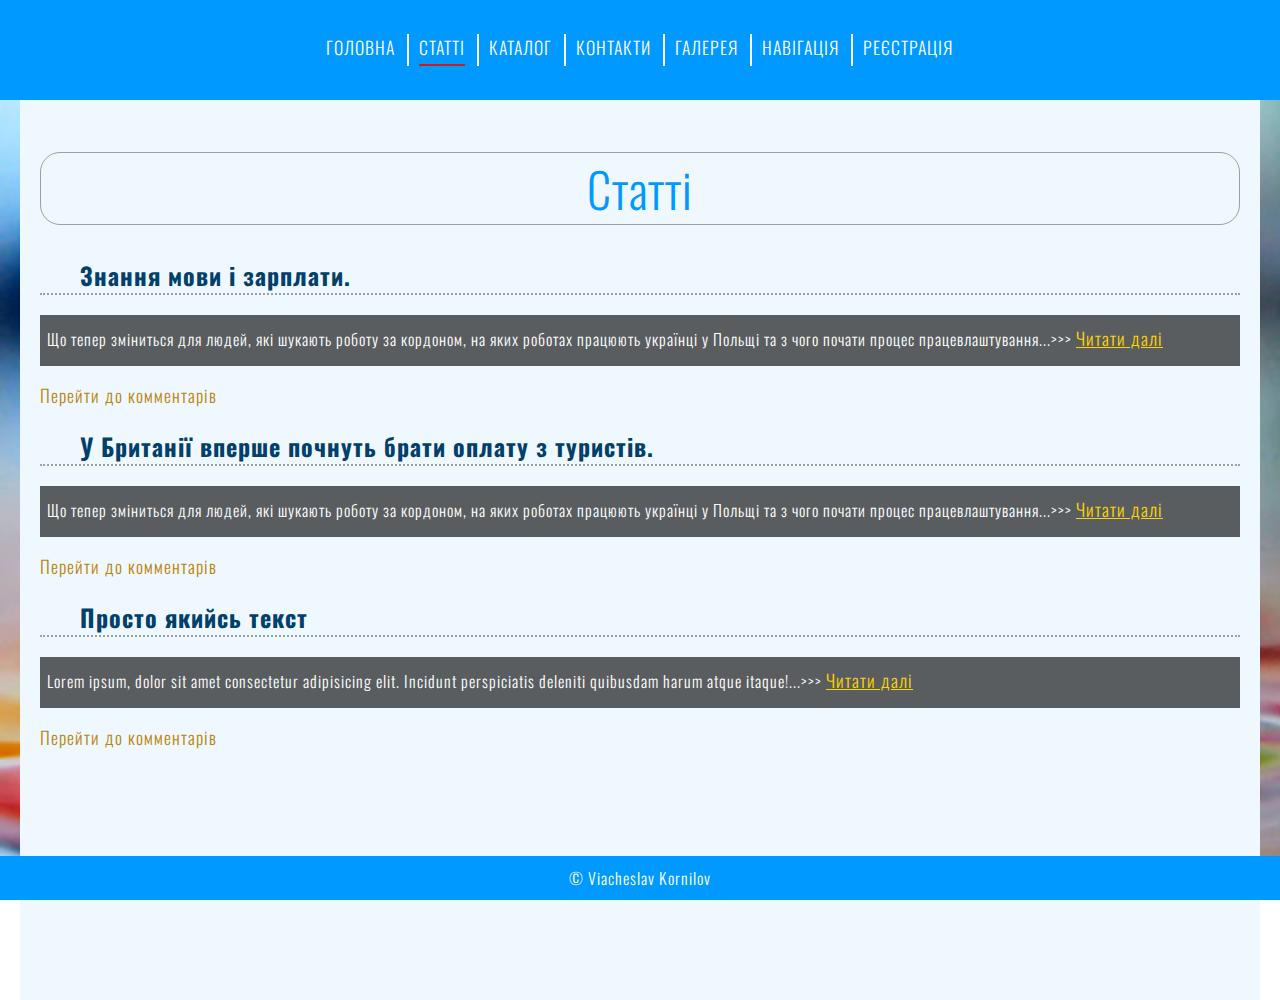
==== pages/articles.html @ d52e5a81 "create project lesson 3" ====
<!DOCTYPE html>
<html lang="en">

<head>
  <meta charset="UTF-8">
  <meta http-equiv="X-UA-Compatible" content="IE=edge">
  <meta name="viewport" content="width=device-width, initial-scale=1.0">
  <title>Статті</title>
  <link rel="stylesheet" href="../css/style.css">
  <link rel="preconnect" href="https://fonts.googleapis.com">
  <link rel="preconnect" href="https://fonts.gstatic.com" crossorigin>
  <link href="https://fonts.googleapis.com/css2?family=Oswald:wght@200;300;400;500;600;700&display=swap"
    rel="stylesheet">
</head>

<body>

  <div class="bg-img"></div>
  <header class="header">
    <div class="container">
      <nav class="navbar">
        <ul class="nav-list">
          <li class="nav-item"><a class="nav-link" href="../index.html">Головна</a></li>
          <li class="nav-item"><a class="nav-link nav-link-active" href="articles.html">Статті</a></li>
          <li class="nav-item"><a class="nav-link" href="catalog.html">Каталог</a></li>
          <li class="nav-item"><a class="nav-link" href="contacts.html">Контакти</a></li>
          <li class="nav-item"><a class="nav-link" href="gallery.html">Галерея</a></li>
          <li class="nav-item"><a class="nav-link" href="page-nav.html">Навігація</a></li>
          <li class="nav-item"><a class="nav-link" href="registration.html">Реєстрація</a></li>
        </ul>
      </nav>
    </div>
  </header>

  <main class="main">
    <div class="container">
      <div class="bg-center">

        <h1 class="title-border">Статті</h1>

        <div>
          <h2 class="article-title"><a href="articles/work-ukrainians.html">Знання мови і зарплати.</a></h2>
          <p class="article-short-discr">
            Що тепер зміниться для людей, які шукають роботу за кордоном, на яких роботах працюють українці у Польщі та
            з
            чого почати процес працевлаштування...>>>
            <a class="article-read-more" href="articles/work-ukrainians.html">Читати далі</a>
          </p>
          <p><a class="article-go-comment" href="articles/work-ukrainians.html#comment">Перейти до комментарів</a></p>
        </div>

        <div>
          <h2 class="article-title"><a href="articles/british-pay.html">У Британії вперше почнуть брати оплату з
              туристів.</a></h2>
          <p class="article-short-discr">
            Що тепер зміниться для людей, які шукають роботу за кордоном, на яких роботах працюють українці у Польщі та
            з
            чого почати процес працевлаштування...>>>
            <a class="article-read-more" href="articles/british-pay.html">Читати далі</a>
          </p>
          <p><a class="article-go-comment" href="articles/british-pay.html#comment">Перейти до комментарів</a></p>
        </div>

        <div>
          <h2 class="article-title"><a href="articles/anytext.html">Просто якийсь текст</a></h2>
          <p class="article-short-discr">
            Lorem ipsum, dolor sit amet consectetur adipisicing elit. Incidunt perspiciatis deleniti quibusdam harum
            atque
            itaque!...>>>
            <a class="article-read-more" href="articles/anytext.html">Читати далі</a>
          </p>
          <p><a class="article-go-comment" href="articles/anytext.html#comment">Перейти до комментарів</a></p>
        </div>

      </div>
    </div>
  </main>

  <footer class="footer">
    <div class="container">
      <div>&copy; Viacheslav Kornilov</div>
    </div>
  </footer>

</body>

</html>
---- css/style.css ----
* {
  box-sizing: border-box;
}

html {
  font-size: 16px;
  font-family: 'Oswald', sans-serif;
  font-weight: 300;
  letter-spacing: 1px;
}

body {
  margin: 0;
}

:root {
  --main-color: #0099ff;
  --main-text-color: #ffffff;
}

h1 {
  font-size: 3rem;
  font-weight: 300;
  text-align: center;
  color: var(--main-color);
}

h2 {
  padding-left: 40px;
  font-size: 1.5rem;
  color: #00406b;
}

h3,
figcaption {
  padding-bottom: 20px;
  font-size: 1.3rem;
  font-weight: 500;
  color: #00406b;
}

a {
  text-decoration: none;
  cursor: pointer;
  font-size: 1.1rem;
  color: var(--main-color);
}

.title-border {
  border: 1px solid #555a5d8d;
  border-radius: 20px;
}

.bg-img {
  position: fixed;
  z-index: -1;
  top: 0;
  min-height: 100vh;
  width: 100%;
  background-size: cover;
  background-image: url(../img/colored-water-drops.jpg);
  background-repeat: no-repeat;
}

.container {
  max-width: 1280px;
  padding: 0 20px;
  margin: 0 auto;
}

.header {
  position: sticky;
  top: 0;
  padding: 0 30px;
  background-color: var(--main-color);
}

.bg-center {
  min-height: 100vh;
  padding: 20px 20px 100px 20px;
  background-color: #f0f8ff;
}

.nav-list {
  display: flex;
  flex-wrap: wrap;
  justify-content: center;
  align-content: center;
  height: 100px;
  padding: 0;
  margin: 0 auto;
  list-style: none;
}

.nav-item {
  padding: 0 12px 0 10px;
  border-right: 2px solid var(--main-text-color);
}

.nav-item:last-of-type {
  border-right: none;
}

.nav-link {
  display: block;
  padding-bottom: 4px;
  text-transform: uppercase;
  color: var(--main-text-color);
  border-bottom: 2px solid;
  border-color: transparent;
}

.nav-link:hover {
  border-bottom: 2px solid var(--main-text-color);
  transition: 0.20s;
}

.nav-link-active {
  border-bottom: 2px solid #d31b1b;
}

/* Блок страницы articles */
.article-title {
  display: block;
  border-bottom: 2px dotted #555a5d8d;
}

.article-title a {
  color: #00406b;
  font-size: 1.5rem;
}

.article-short-discr {
  padding: 10px 7px 15px 7px;
  color: var(--main-text-color);
  background-color: #181b1db3;
}

.article-read-more {
  color: #ffd501;
  text-decoration: underline;
}

.article-read-more:hover {
  text-decoration: none;
  color: #00e4b6;
  cursor: pointer;
}

.article-go-comment {
  color: #b8860b;
}

.article-go-comment:hover {
  color: #00e4b6;
  cursor: pointer;
}

/* Стили для статей */
.article-body {
  padding-bottom: 40px;
}

.article-body p::first-letter {
  font-family: Arial, Helvetica, sans-serif;
  font-size: 1.5rem;
  color: #b8860b;
}

.comment-body {
  padding: 40px;
  margin: 50px 20px;
  border: 1px solid var(--main-color);
  border-radius: 25px;
}

.post-author {
  width: fit-content;
  padding: 5px 20px;
  background-color: var(--main-color);
  color: var(--main-text-color);
}

/* стили для списков категорий */
.main-list {
  display: flex;
  gap: 20px;
  flex-wrap: wrap;
  justify-content: space-evenly;
  padding: 10px;
  font-size: 1.5rem;
  font-weight: 500;
  list-style: url(../img/icon/down-icon-main.png);
  background-color: var(--main-color);
  color: var(--main-text-color);
  border-radius: 25px;
}

.sublist {
  width: fit-content;
  padding: 5px 35px;
  margin: 0 auto;
  font-size: 1rem;
  font-weight: 400;
  list-style: url(../img/icon/right-icon-sublist.png);
  background-color: #f0f8ff;
  color: #b8860b;
}

li.new-product::after {
  content: "new";
  padding: 0 2px;
  margin-left: 3px;
  font-size: 0.8rem;
  background-color: #FF9900;
  color: var(--main-text-color);
}

/* стили для галереи */
.bg-img-galerry {
  position: fixed;
  z-index: -1;
  min-height: 100vh;
  width: 100vw;
  background-image: url(../img/textura.jpg);
  background-repeat: repeat;
}

.gallery-view {
  display: flex;
  flex-wrap: wrap;
  text-align: center;
}

.gallery-view img {
  border: 5px solid var(--main-color);
}

.gallery-view img:hover {
  border: 5px solid;
  border-color: transparent;
}

/* стили для постраничной навигации */
.position-marker {
  position: absolute;
  margin-top: -120px;
}

.inside-nav a {
  display: inline-block;
  margin: 0 20px;
  font-weight: 400;
}

.return-top {
  margin-bottom: 20px;
}

/* стили страница контактов */
.contact-map {
  margin: 20px 0;
  text-align: center;
}

/* стили форм */
fieldset {
  max-width: 500px;
  margin: auto;
}

input,
select {
  width: 100%;
  padding: 5px;
  font-size: 1.2em;
  border: 2px solid;
  border-radius: 3px;
}

input[type="file"] {
  margin-bottom: initial;
  border: initial;
}

label {
  font-size: 1.2rem;
  font-weight: 400;
  color: var(--main-color);
}

legend {
  text-align: center;
  font-weight: 400;
}

textarea {
  width: 100%;
  min-height: 100px;
  max-height: 150px;
  resize: vertical;
  padding: 10px 15px;
}

.input-style {
  margin-bottom: 15px;
}

.input-name {
  text-transform: capitalize;
}

.style-input-sm:hover {
  border: 2px dashed var(--main-color);
}

.style-input-sm,
.style-input-sm input {
  width: auto;
  border: 2px dashed;
  border-color: transparent;
}

.input-btn:active {
  background-color: #ffd501a5;
}

/* стили для footer */
.footer {
  position: fixed;
  bottom: 0;
  width: 100%;
  padding: 10px 0;
  text-align: center;
  background-color: var(--main-color);
  color: var(--main-text-color);
}
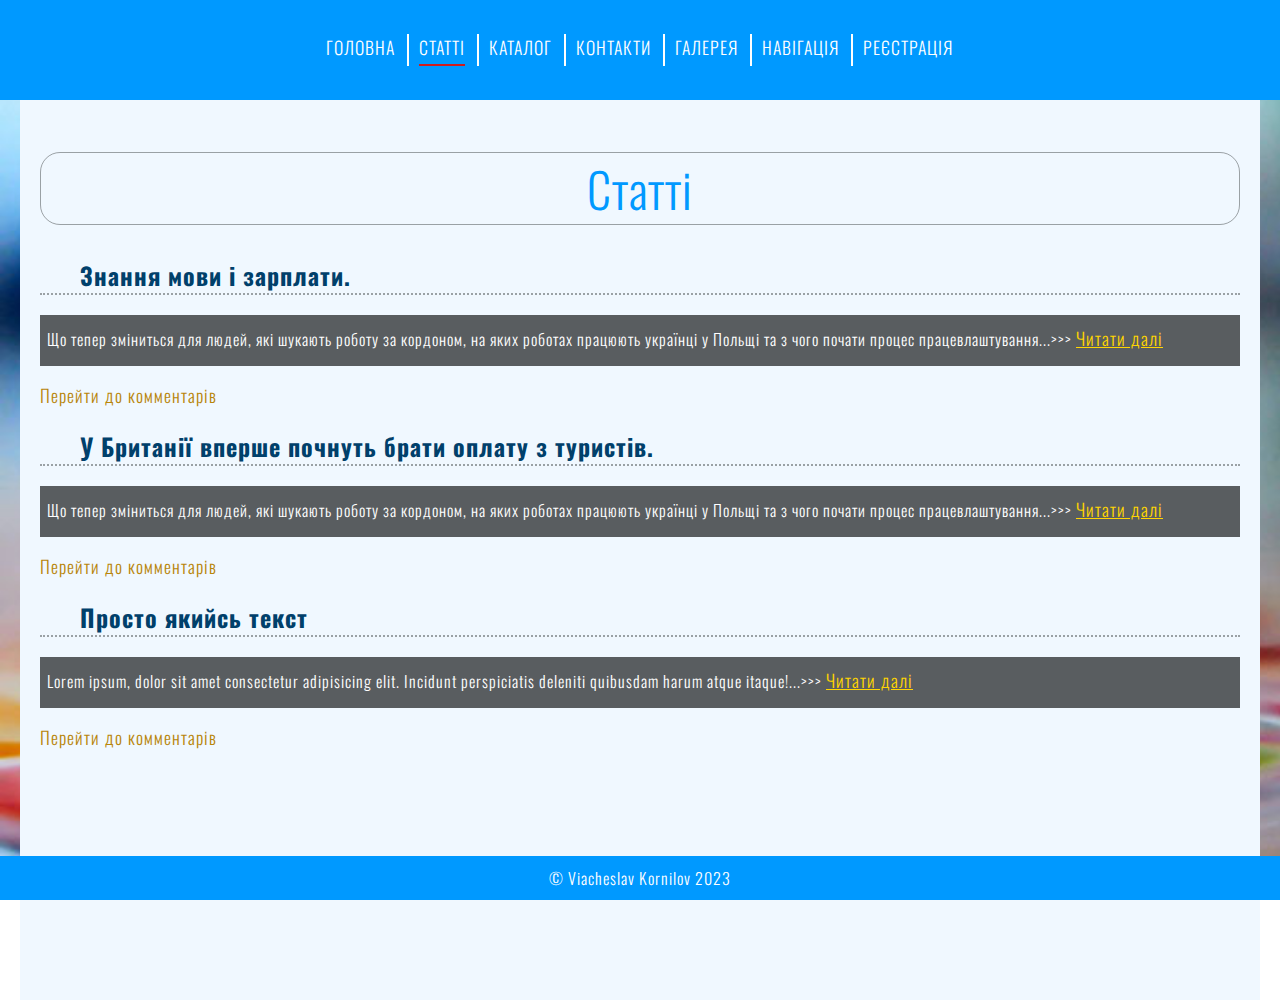
==== commit a1f8d176: "update all pages footer" ====
--- a/pages/articles.html
+++ b/pages/articles.html
@@ -78,7 +78,7 @@
 
   <footer class="footer">
     <div class="container">
-      <div>&copy; Viacheslav Kornilov</div>
+      <div>&copy; Viacheslav Kornilov 2023</div>
     </div>
   </footer>
 
